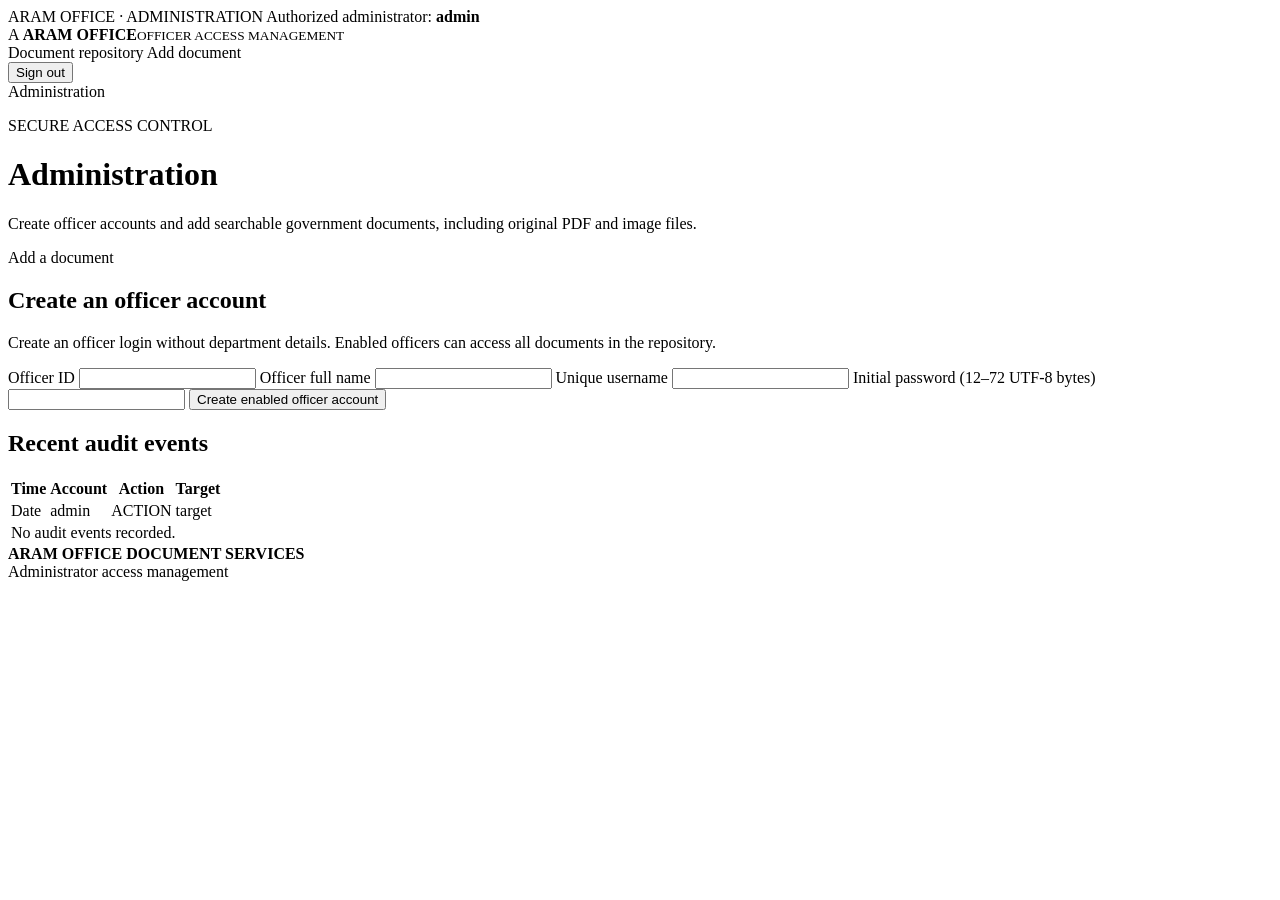
==== src/main/resources/templates/admin-dashboard.html @ 24cb168a "Complete Aram Office document management system" ====
<!DOCTYPE html>
<html lang="en" xmlns:th="http://www.thymeleaf.org">
<head>
    <meta charset="UTF-8">
    <meta name="viewport" content="width=device-width, initial-scale=1">
    <title>Officer Administration | Aram Office</title>
    <link rel="stylesheet" th:href="@{/styles.css}">
</head>
<body class="archive-page">
<div class="utility-bar">
    <div class="archive-shell utility-inner">
        <span>ARAM OFFICE · ADMINISTRATION</span>
        <span>Authorized administrator: <b th:text="${username}">admin</b></span>
    </div>
</div>
<header class="archive-header">
    <div class="archive-shell masthead">
        <a class="archive-brand" th:href="@{/admin}">
            <span class="archive-emblem" aria-hidden="true">A</span>
            <span><strong>ARAM OFFICE</strong><small>OFFICER ACCESS MANAGEMENT</small></span>
        </a>
        <div class="account-controls">
            <a th:href="@{/}">Document repository</a>
            <a class="admin-upload-link" th:href="@{/documents/add}">Add document</a>
            <form th:action="@{/logout}" method="post">
                <input type="hidden" th:name="${_csrf.parameterName}" th:value="${_csrf.token}">
                <button type="submit">Sign out</button>
            </form>
        </div>
    </div>
    <nav class="archive-nav">
        <div class="archive-shell nav-inner">
            <a class="nav-current" th:href="@{/admin}">Administration</a>
        </div>
    </nav>
</header>
<main class="archive-shell admin-main">
    <div class="admin-heading">
        <div>
            <p class="archive-kicker">SECURE ACCESS CONTROL</p>
            <h1>Administration</h1>
            <p>Create officer accounts and add searchable government documents, including original PDF and image files.</p>
            <a class="admin-upload-link" th:href="@{/documents/add}">
                Add a document
            </a>
        </div>
    </div>
    <div class="admin-alert admin-alert-success" th:if="${successMessage}"
         th:text="${successMessage}" role="status"></div>
    <div class="admin-alert admin-alert-error" th:if="${errorMessage}"
         th:text="${errorMessage}" role="alert"></div>

    <div class="admin-forms">
        <section class="admin-panel">
            <h2>Create an officer account</h2>
            <p>Create an officer login without department details. Enabled officers can access all documents in the repository.</p>
            <form method="post" th:action="@{/admin/officers}" class="admin-form">
                <input type="hidden" th:name="${_csrf.parameterName}" th:value="${_csrf.token}">
                <label for="officerId">Officer ID</label>
                <input id="officerId" name="officerId" maxlength="64" required>
                <label for="fullName">Officer full name</label>
                <input id="fullName" name="fullName" maxlength="200" required>
                <label for="newUsername">Unique username</label>
                <input id="newUsername" name="username" maxlength="100"
                       pattern="[A-Za-z0-9._@\-]{3,100}" required>
                <label for="newOfficerPassword">Initial password (12–72 UTF-8 bytes)</label>
                <input id="newOfficerPassword" name="password" type="password"
                       minlength="12" maxlength="72" autocomplete="new-password" required>
                <button type="submit">Create enabled officer account</button>
            </form>
        </section>

    </div>

    <section class="admin-section">
        <h2>Recent audit events</h2>
        <div class="admin-table-wrap">
            <table class="admin-table audit-table">
                <thead><tr><th>Time</th><th>Account</th><th>Action</th><th>Target</th></tr></thead>
                <tbody>
                <tr th:each="event : ${auditEvents}">
                    <td th:text="${#temporals.format(event.createdAt, 'yyyy-MM-dd HH:mm:ss')}">Date</td>
                    <td th:text="${event.actor}">admin</td>
                    <td th:text="${event.action}">ACTION</td>
                    <td th:text="${event.target != null ? event.target : '—'}">target</td>
                </tr>
                <tr th:if="${#lists.isEmpty(auditEvents)}"><td colspan="4">No audit events recorded.</td></tr>
                </tbody>
            </table>
        </div>
    </section>
</main>
<footer class="archive-footer">
    <div class="archive-shell footer-inner">
        <span><strong>ARAM OFFICE DOCUMENT SERVICES</strong><br>Administrator access management</span>
    </div>
</footer>
</body>
</html>
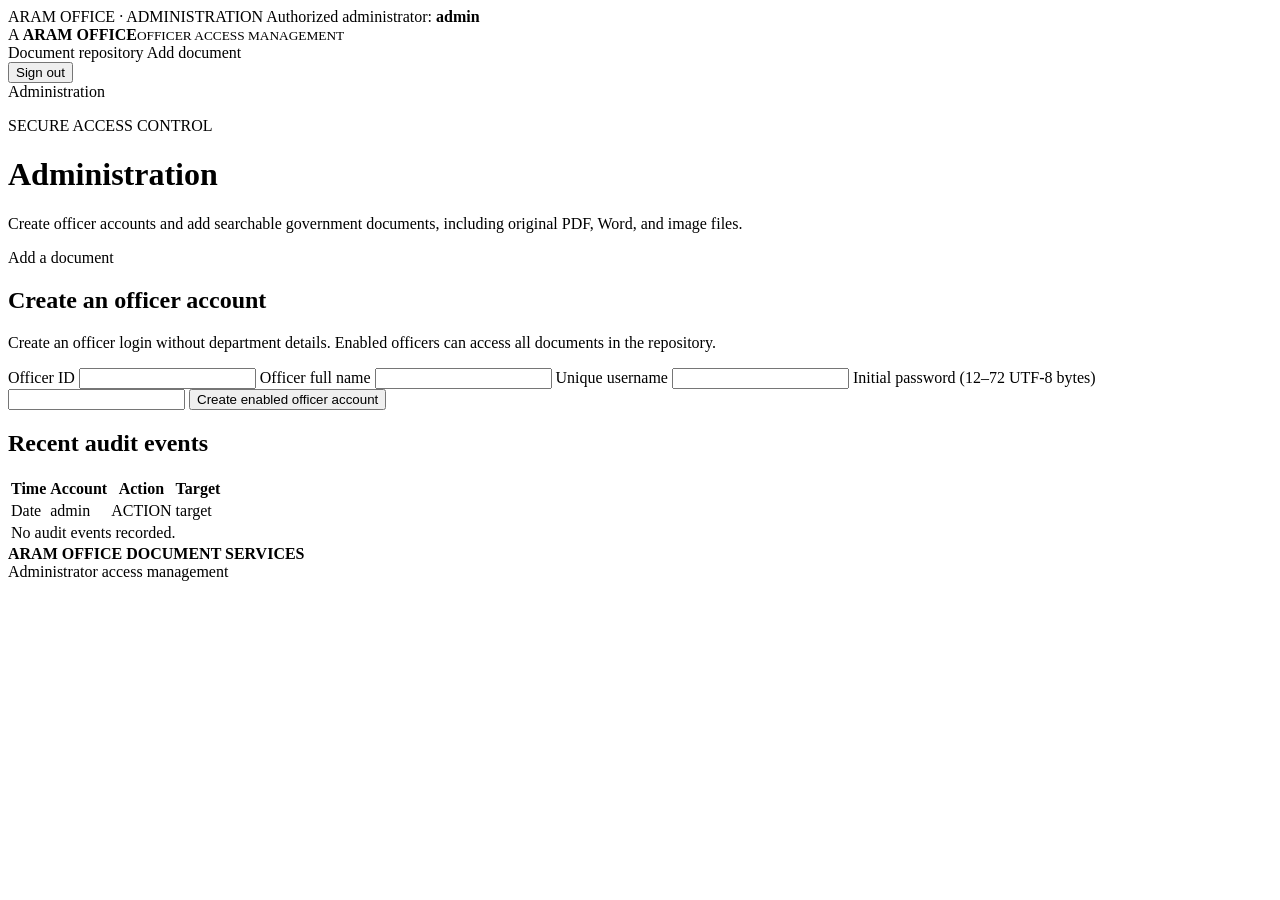
==== commit a550a7d3: "Add Render deployment and person-search demo PDFs Add a Render Blueprint, PostgreSQL migrations, and" ====
--- a/src/main/resources/templates/admin-dashboard.html
+++ b/src/main/resources/templates/admin-dashboard.html
@@ -39,7 +39,7 @@
         <div>
             <p class="archive-kicker">SECURE ACCESS CONTROL</p>
             <h1>Administration</h1>
-            <p>Create officer accounts and add searchable government documents, including original PDF and image files.</p>
+            <p>Create officer accounts and add searchable government documents, including original PDF, Word, and image files.</p>
             <a class="admin-upload-link" th:href="@{/documents/add}">
                 Add a document
             </a>
